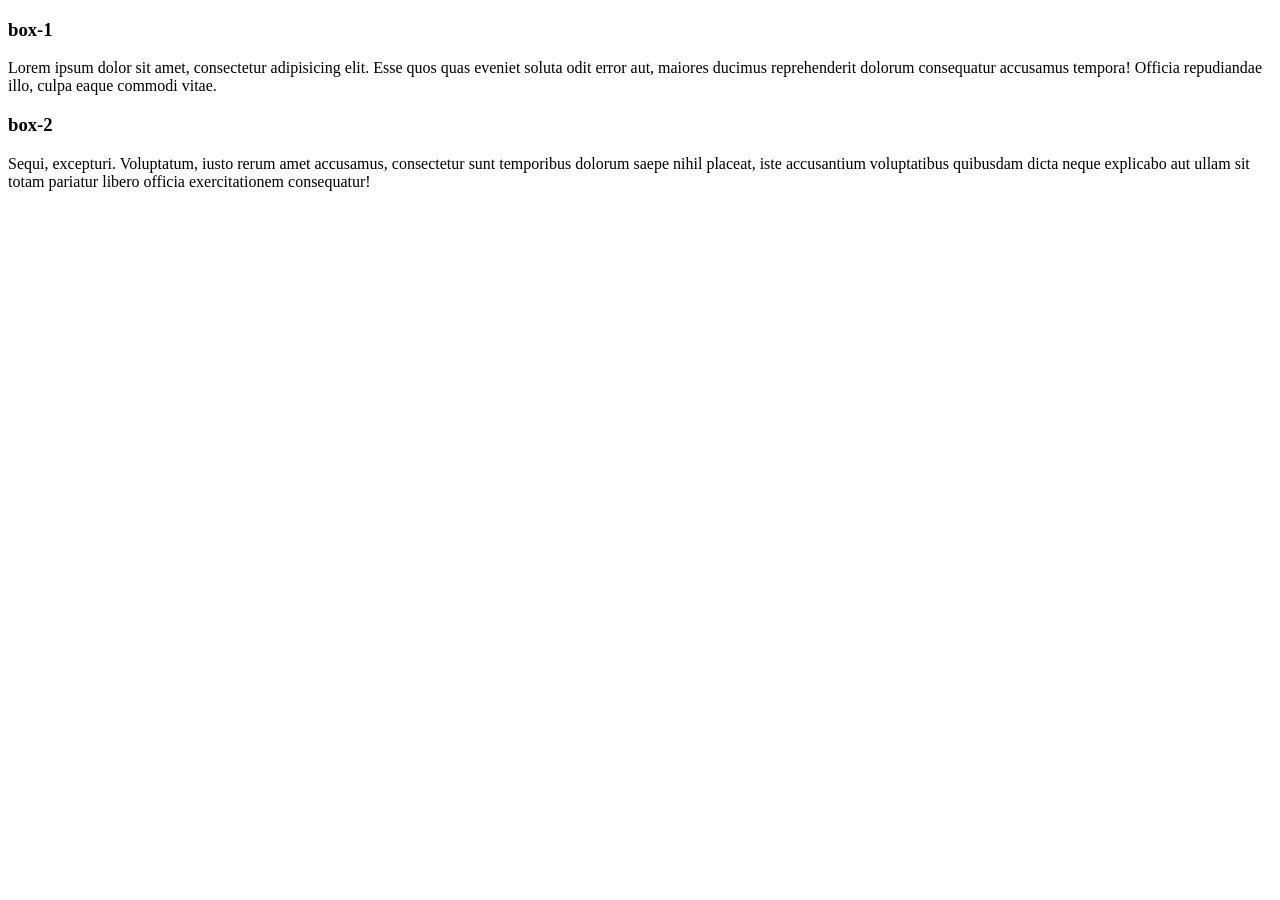
==== Module-8/8-1/flexResponsivenessAndMediaQuery.html @ 04c7aa76 "started 8-1 from 8/2/26" ====
<!DOCTYPE html>
<html lang="en">
<head>
    <meta charset="UTF-8">
    <meta name="viewport" content="width=device-width, initial-scale=1.0">
    <title>Responsive With Flex & Media Query</title>
    <link rel="stylesheet" href="style.css">
</head>
<body>
    <div class="container-1">
        <div class="box">
            <h3>box-1</h3>
            <p>Lorem ipsum dolor sit amet, consectetur adipisicing elit. Esse quos quas eveniet soluta odit error aut, maiores ducimus reprehenderit dolorum consequatur accusamus tempora! Officia repudiandae illo, culpa eaque commodi vitae.</p>
        </div>
        <div class="box">
            <h3>box-2</h3>
            <p>Sequi, excepturi. Voluptatum, iusto rerum amet accusamus, consectetur sunt temporibus dolorum saepe nihil placeat, iste accusantium voluptatibus quibusdam dicta neque explicabo aut ullam sit totam pariatur libero officia exercitationem consequatur!</p>
        </div>
    </div>
</body>
</html>
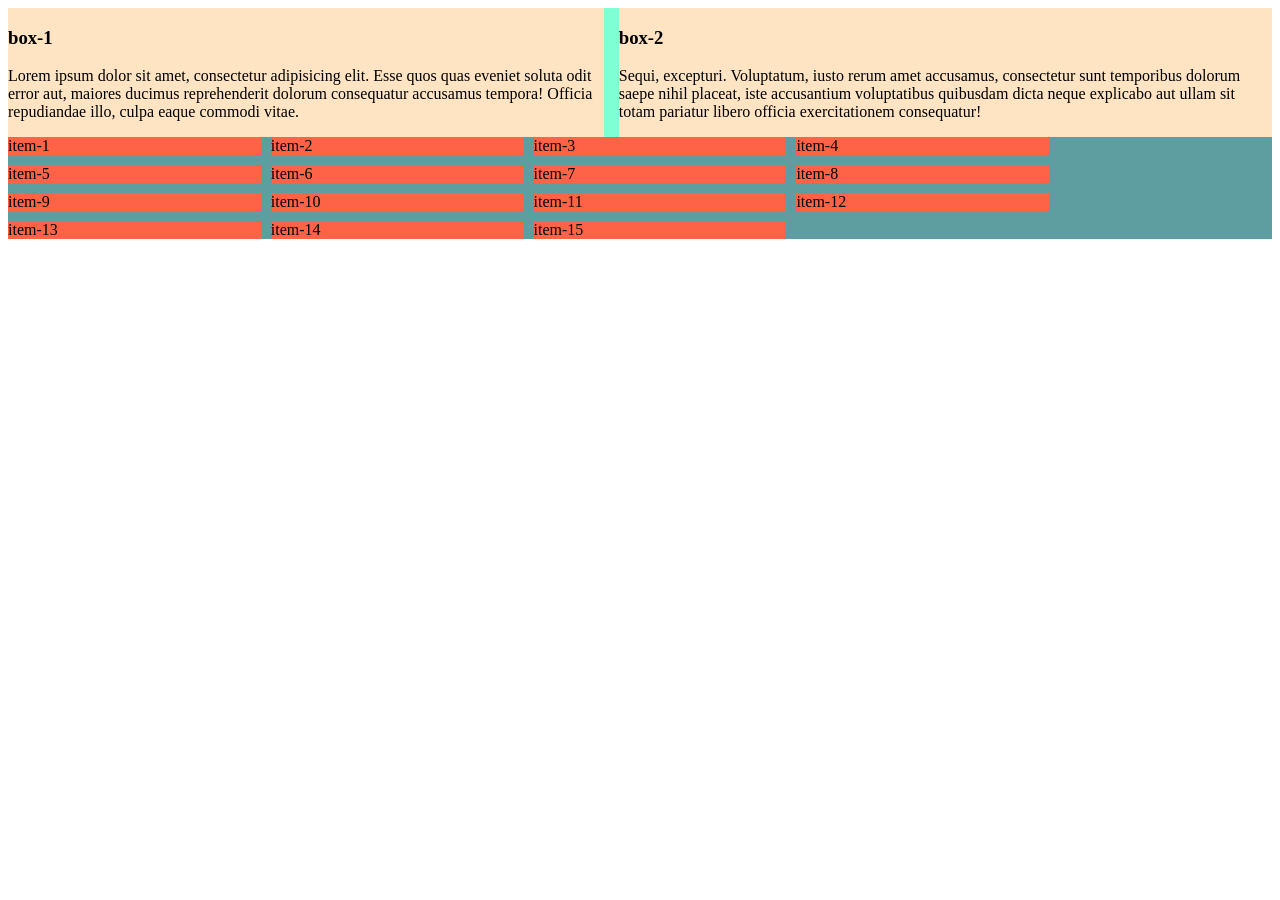
==== commit 8d95d540: "all done of 8-1 (code similar to done in class)" ====
--- a/Module-8/8-1/flexResponsivenessAndMediaQuery.html
+++ b/Module-8/8-1/flexResponsivenessAndMediaQuery.html
@@ -17,5 +17,22 @@
             <p>Sequi, excepturi. Voluptatum, iusto rerum amet accusamus, consectetur sunt temporibus dolorum saepe nihil placeat, iste accusantium voluptatibus quibusdam dicta neque explicabo aut ullam sit totam pariatur libero officia exercitationem consequatur!</p>
         </div>
     </div>
+    <div class="container-2">
+        <div class="item">item-1</div>
+        <div class="item">item-2</div>
+        <div class="item">item-3</div>
+        <div class="item">item-4</div>
+        <div class="item">item-5</div>
+        <div class="item">item-6</div>
+        <div class="item">item-7</div>
+        <div class="item">item-8</div>
+        <div class="item">item-9</div>
+        <div class="item">item-10</div>
+        <div class="item">item-11</div>
+        <div class="item">item-12</div>
+        <div class="item">item-13</div>
+        <div class="item">item-14</div>
+        <div class="item">item-15</div>
+    </div>
 </body>
 </html>
--- a/Module-8/8-1/style.css
+++ b/Module-8/8-1/style.css
@@ -0,0 +1,31 @@
+.container-1{
+    background-color: aquamarine;
+    display: flex;
+    gap: 15px;
+}
+.box{
+    background-color: bisque;
+}
+.container-2{
+    background-color: cadetblue;
+    display: flex;
+    flex-wrap: wrap;
+    gap: 10px;
+}
+.item{
+    background-color: tomato;
+    width: 20%;
+}
+@media screen and (max-width:576px){
+    .container-1{
+        flex-direction: column;
+    }
+    .container-2{
+        flex-direction: column;
+        gap: 10px;
+    }
+    .item{
+        width: 80%;
+        margin: 0 auto;
+    }
+}
